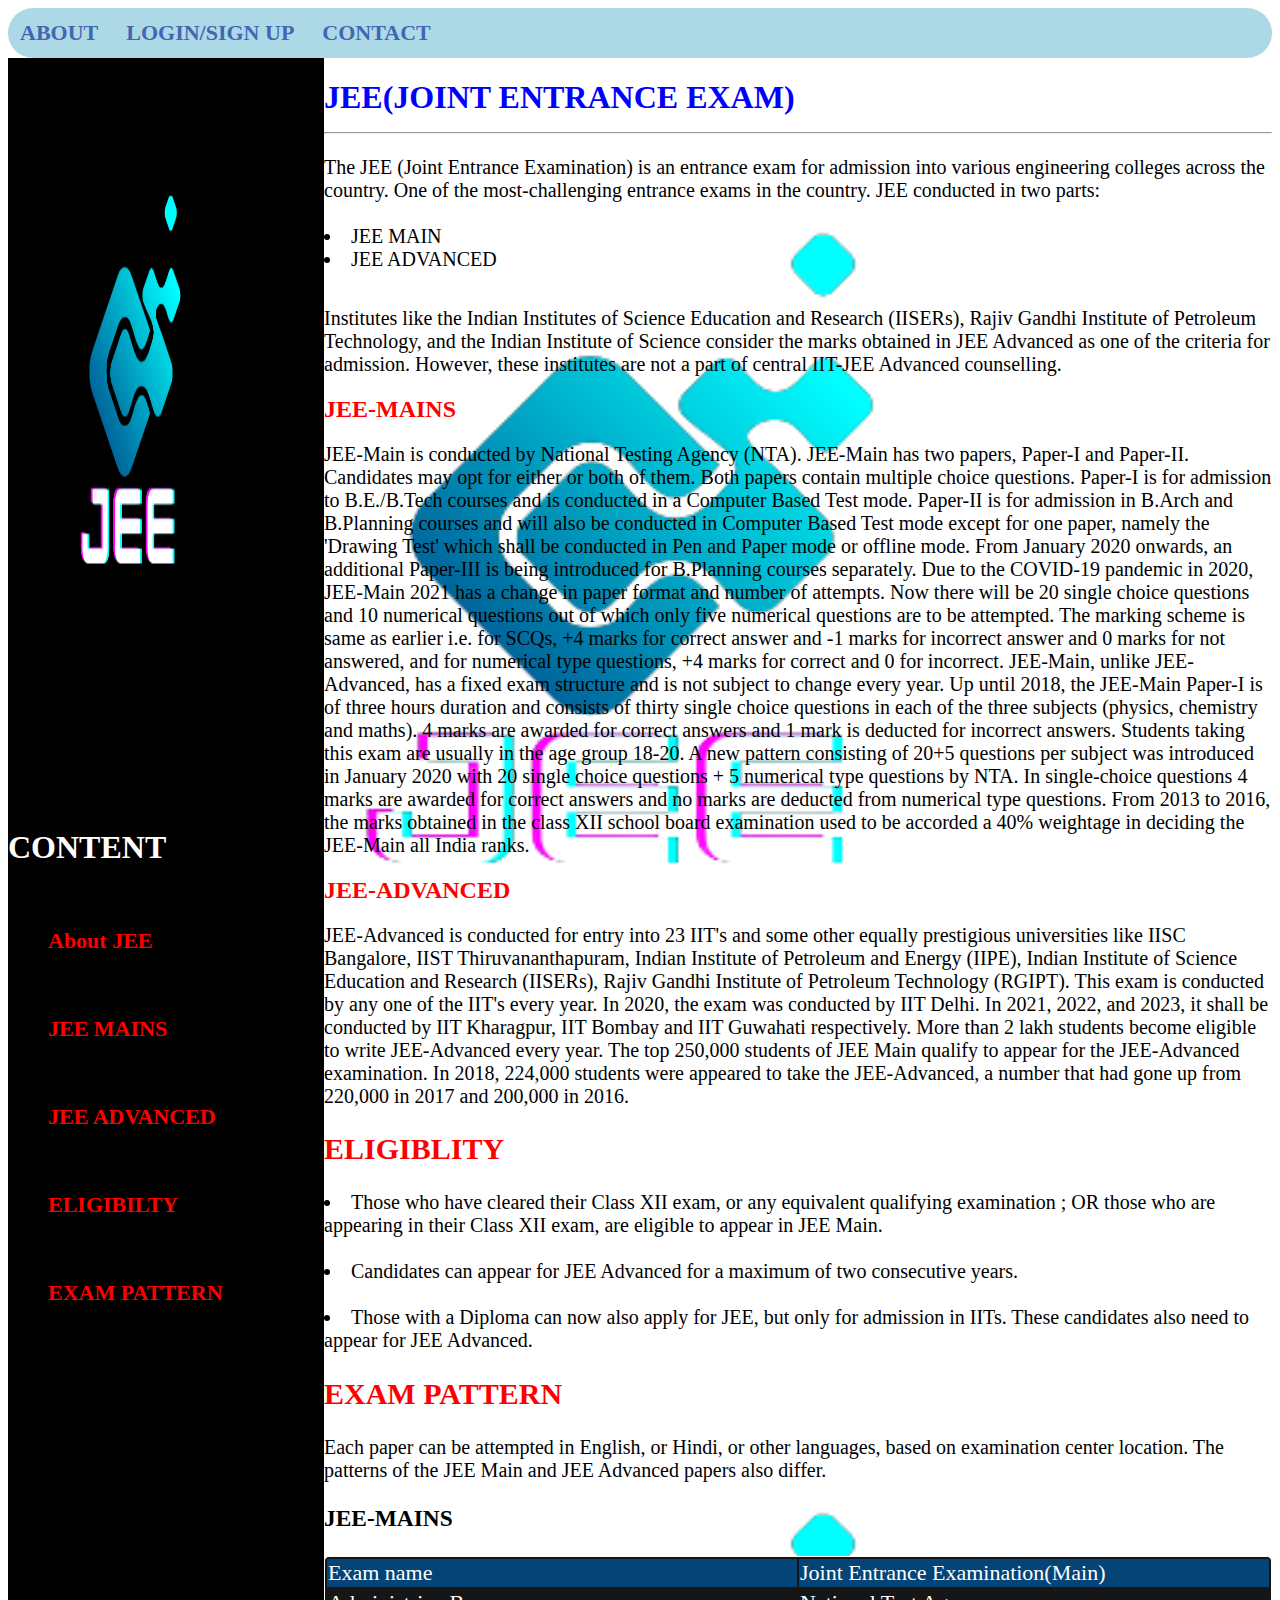
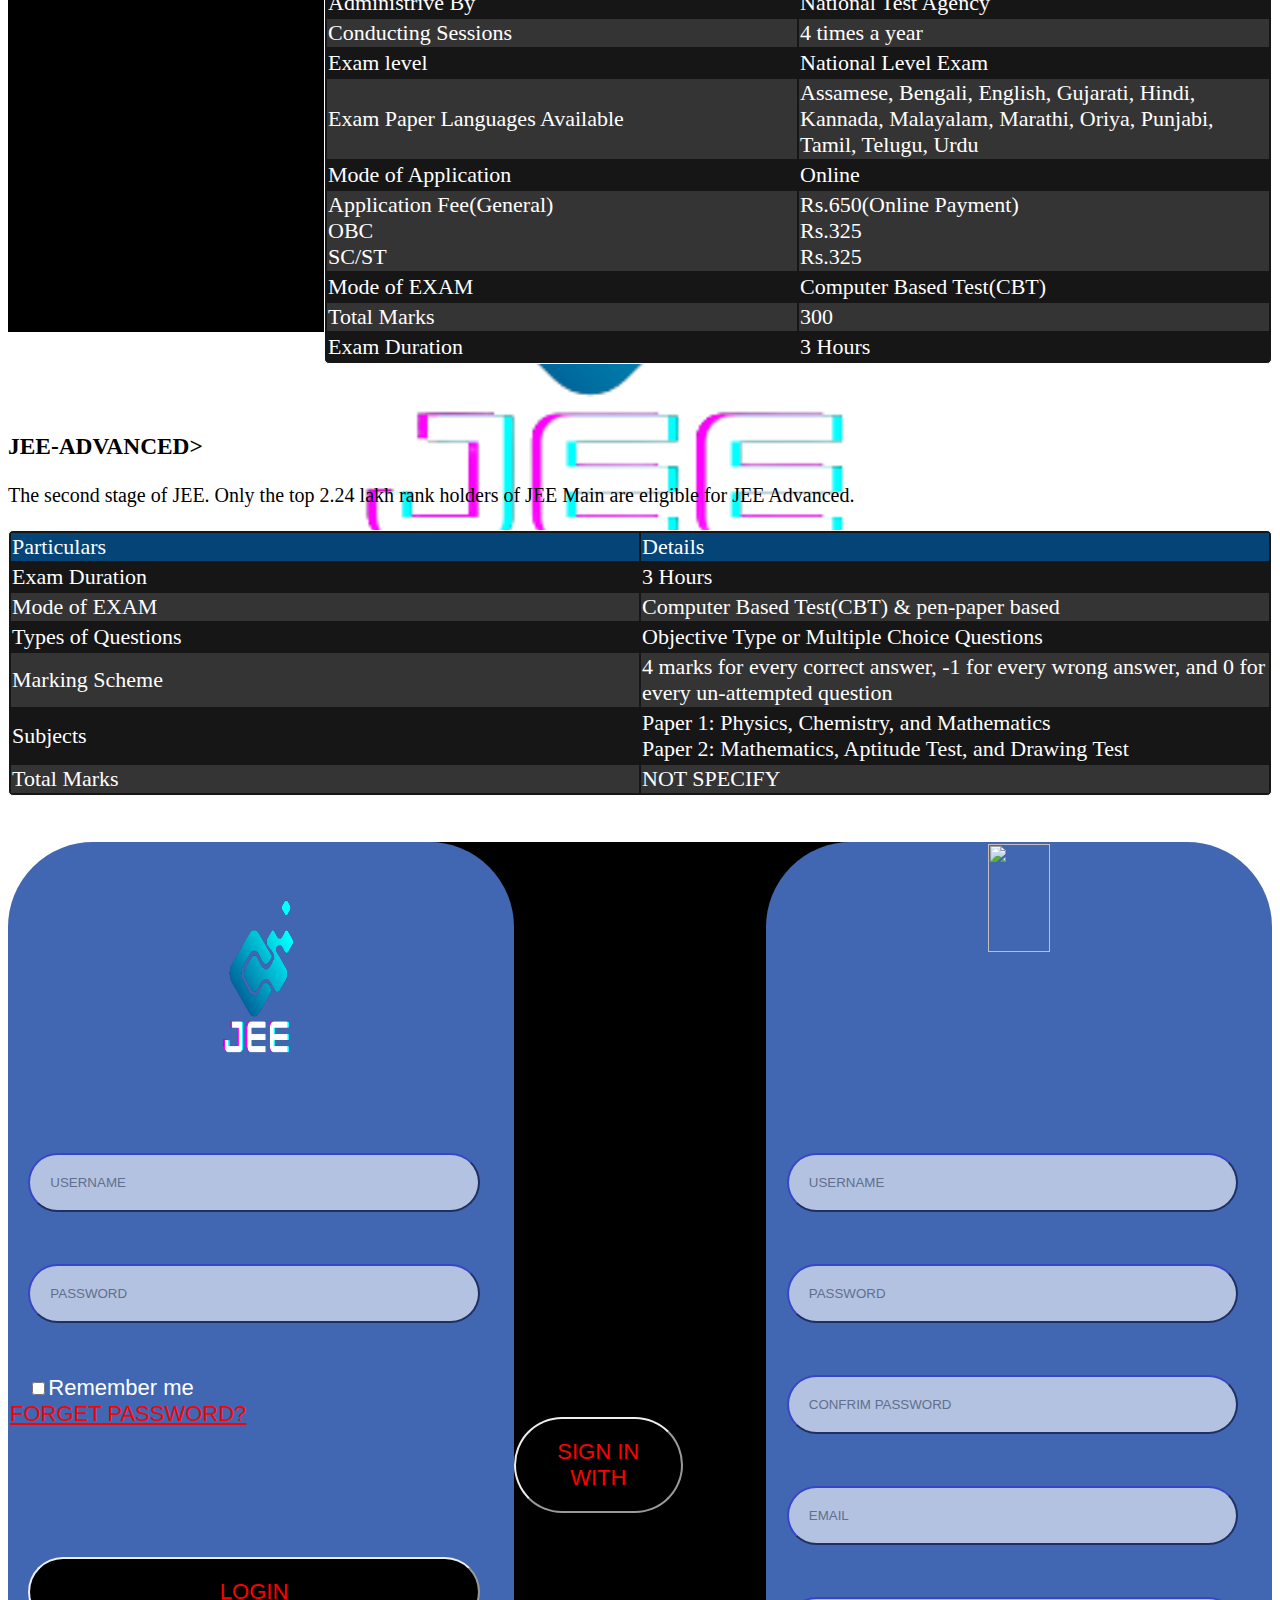
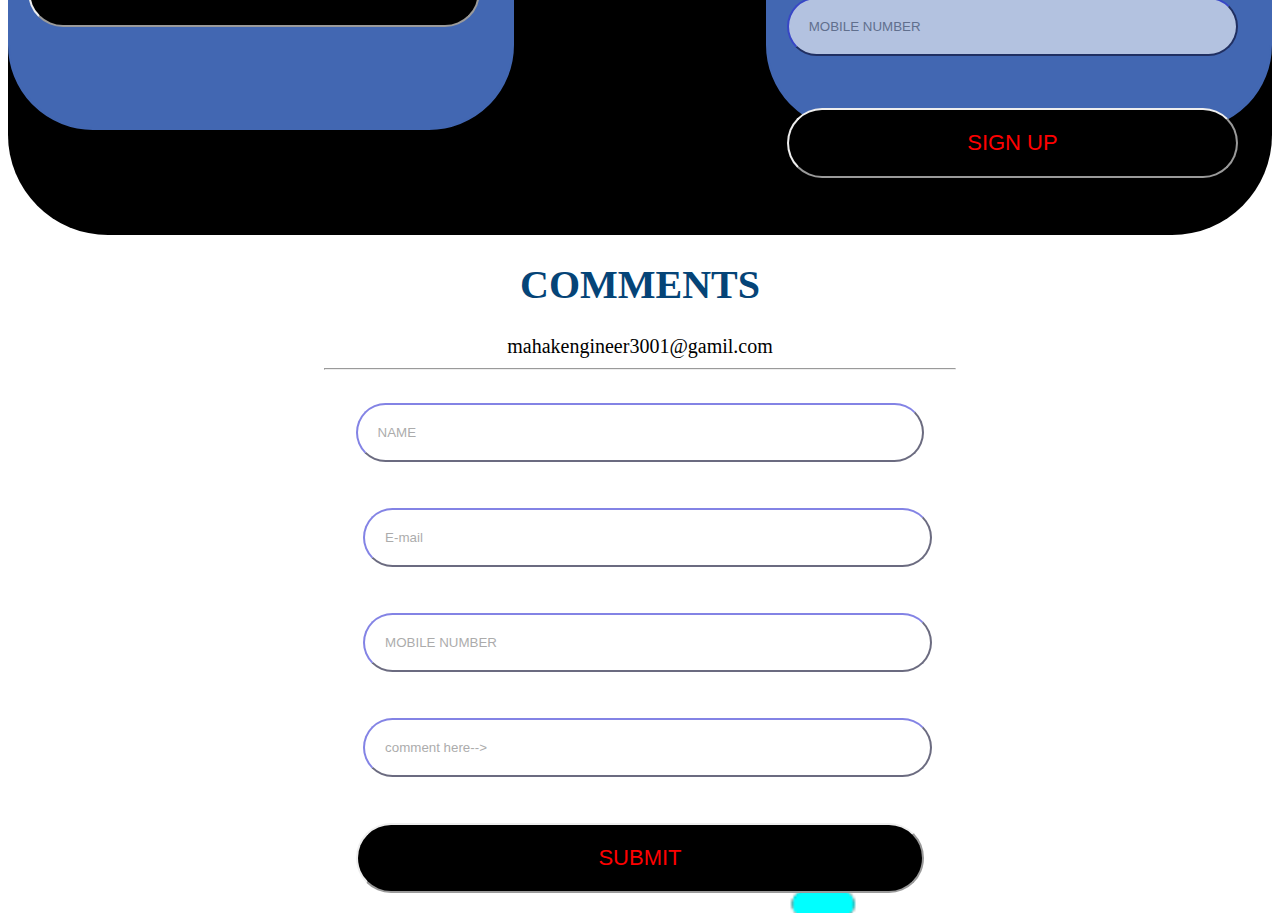
==== index.html @ d52cccf1 "Add files via upload" ====
<html>

<head>
    <title>
        Engineer.career
    </title>
    <link rel="stylesheet" href="css/loginstyle.css">
</head>

<body>
    <div class="topnav">
        <tr>
            <td>
                <a href="#"> ABOUT</a>&nbsp;&nbsp;&nbsp;&nbsp;&nbsp;&nbsp;
            </td>
            <td>
                <a href="#enter"> LOGIN/SIGN UP</a>&nbsp;&nbsp;&nbsp;&nbsp;&nbsp;&nbsp;
            </td>
            <td>
                <a href="#contact"> CONTACT </a>
            </td>
        </tr>
    </div>
    <div class="col">
        <img src="images/JEE-jpg.png" width="80%" height="40%">
        <h1>CONTENT</h1><br>
        <a href="#jee"><ul>About JEE</ul></a><br>
        <a href="#jeemain"><ul>JEE MAINS</ul></a><br>
        <a href="#jeeadv"><ul>JEE ADVANCED</ul></a><br>
        <a href="#eligible"><ul>ELIGIBILTY</ul></a><br>
        <a href="#exampattern"><ul>EXAM PATTERN</ul></a><br>
    </div>
    <div class="col3"></div>
    <h1 style="color:blue;" id="jee">
        JEE(JOINT ENTRANCE EXAM)
        <hr>
    </h1>
    <p1>
        The JEE (Joint Entrance Examination) is an entrance exam for admission into various engineering colleges across
        the country.
        One of the most-challenging entrance exams in the country.
        JEE conducted in two parts:<br><br>
        <li>
            JEE MAIN
        </li>
        <li>
            JEE ADVANCED
        </li>
    </p1><br><br>
    <p2>

        Institutes like the Indian Institutes of Science Education and Research (IISERs),
        Rajiv Gandhi Institute of Petroleum Technology, and the Indian Institute of Science consider
        the marks obtained in JEE Advanced as one of the criteria for admission. However,
        these institutes are not a part of central IIT-JEE Advanced counselling.
    </p2>
    <h2 style="color:red;" id="jeemain">
        JEE-MAINS
    </h2>
    <p2>
        JEE-Main is conducted by National Testing Agency (NTA).
        JEE-Main has two papers, Paper-I and Paper-II.
        Candidates may opt for either or both of them.
        Both papers contain multiple choice questions.
        Paper-I is for admission to B.E./B.Tech courses and is conducted in a Computer Based Test mode.
        Paper-II is for admission in B.Arch and B.Planning courses and will also be conducted in Computer Based Test
        mode
        except for one paper, namely the 'Drawing Test' which shall be conducted in Pen and Paper mode or offline mode.
        From January 2020 onwards, an additional Paper-III is being introduced for B.Planning courses separately.
        Due to the COVID-19 pandemic in 2020, JEE-Main 2021 has a change in paper format and number of attempts.
        Now there will be 20 single choice questions and 10 numerical questions out of which only five numerical
        questions are to be attempted. The marking scheme is same as earlier i.e. for SCQs, +4 marks for correct answer
        and -1 marks for incorrect answer and 0 marks for not answered, and for numerical type questions, +4 marks for
        correct and 0 for incorrect.
        JEE-Main, unlike JEE-Advanced, has a fixed exam structure and is not subject to change every year.
        Up until 2018, the JEE-Main Paper-I is of three hours duration and consists of thirty single choice questions in
        each of the three subjects
        (physics, chemistry and maths). 4 marks are awarded for correct answers and 1 mark is deducted for incorrect
        answers.
        Students taking this exam are usually in the age group 18-20.
        A new pattern consisting of 20+5 questions per subject was introduced in January 2020 with 20 single choice
        questions + 5 numerical type questions by NTA.
        In single-choice questions 4 marks are awarded for correct answers and no marks are deducted from numerical type
        questions.
        From 2013 to 2016, the marks obtained in the class XII school board examination used to be accorded a 40%
        weightage in deciding the JEE-Main all India ranks.
    </p2>
    <h2 style="color:red;" id="jeeadv">
        JEE-ADVANCED
    </h2>
    <p2>
        JEE-Advanced is conducted for entry into 23 IIT's and some other equally prestigious
        universities like IISC Bangalore, IIST Thiruvananthapuram, Indian Institute of Petroleum and
        Energy (IIPE), Indian Institute of Science Education and Research (IISERs), Rajiv Gandhi
        Institute of Petroleum Technology (RGIPT). This exam is conducted by any one of the IIT's every
        year. In 2020, the exam was conducted by IIT Delhi. In 2021, 2022, and 2023, it shall be conducted
        by IIT Kharagpur, IIT Bombay and IIT Guwahati respectively. More than 2 lakh students become eligible
        to write JEE-Advanced every year. The top 250,000 students of JEE Main qualify to appear for the
        JEE-Advanced examination. In 2018, 224,000 students were appeared to take the JEE-Advanced,
        a number that had gone up from 220,000 in 2017 and 200,000 in 2016.
        <h2 style="color:red;" id="eligible">
            ELIGIBLITY
        </h2>
        <p1>
            <li>
                Those who have cleared their Class XII exam,
                or any equivalent qualifying examination ; OR those who are appearing in their Class XII exam,
                are eligible to appear in JEE Main.
            </li><br>
            <li>
                Candidates can appear for JEE Advanced for a maximum of two consecutive years.
            </li><br>
            <li>
                Those with a Diploma can now also apply for JEE, but only for admission in IITs.
                These candidates also need to appear for JEE Advanced.
            </li>
        </p1>
        <h2 style="color:red;" id="exampattern">
            EXAM PATTERN
        </h2>
        <p1>
            Each paper can be attempted in English, or Hindi, or other languages, based on examination center location.
            The patterns of the JEE Main and JEE Advanced papers also differ.
        </p1>
        <h3>JEE-MAINS

        </h3>
        <table>
            <tbody>
                <tr>
                    <td style="background-color: #054477;">
                        Exam name
                    </td>
                    <td style="background-color: #054477;">
                        Joint Entrance Examination(Main)
                    </td>
                </tr>
                <tr>
                    <td>
                        Administrive By
                    </td>
                    <td>
                        National Test Agency
                    </td>
                </tr>
                <tr>
                    <td>
                        Conducting Sessions
                    </td>
                    <td>
                        4 times a year
                    </td>
                </tr>
                <tr>
                    <td>
                        Exam level
                    </td>
                    <td>
                        National Level Exam
                    </td>
                </tr>
                <tr>
                    <td>
                        Exam Paper Languages Available
                    </td>
                    <td>
                        Assamese, Bengali, English, Gujarati, Hindi, Kannada, Malayalam, Marathi, Oriya, Punjabi, Tamil,
                        Telugu, Urdu
                    </td>
                </tr>
                <tr>
                    <td>
                        Mode of Application
                    </td>
                    <td>
                        Online
                    </td>
                </tr>
                <tr>
                    <td>

                        Application Fee(General)<br>OBC<br>SC/ST
                    </td>
                    <td>
                        Rs.650(Online Payment)<br>Rs.325<br>Rs.325
                    </td>
                </tr>
                <tr>
                    <td>
                        Mode of EXAM
                    </td>
                    <td>
                        Computer Based Test(CBT)
                    </td>
                </tr>
                <tr>
                    <td>
                        Total Marks
                    </td>
                    <td>
                        300
                    </td>
                </tr>
                <tr>
                    <td>
                        Exam Duration
                    </td>
                    <td>
                        3 Hours
                    </td>
                </tr>
            </tbody>
        </table><br><br>
        <h3>JEE-ADVANCED></h3>
        The second stage of JEE. Only the top 2.24 lakh rank holders of JEE Main are eligible for JEE Advanced.

        <br><br>
        <table>
            <tbody>
                <tr>
                    <td style="background-color: #054477;">
                        Particulars
                    </td>
                    <td style="background-color: #054477;">
                        Details
                    </td>
                </tr>
                <tr>
                    <td>
                        Exam Duration
                    </td>
                    <td>
                        3 Hours
                    </td>
                </tr>
                <tr>
                    <td>
                        Mode of EXAM
                    </td>
                    <td>
                        Computer Based Test(CBT) & pen-paper based
                    </td>
                </tr>
                <tr>
                    <td>
                        Types of Questions
                    </td>
                    <td>
                        Objective Type or Multiple Choice Questions
                    </td>
                </tr>
                <tr>
                    <td>
                        Marking Scheme
                    </td>
                    <td>
                        4 marks for every correct answer, -1 for every wrong answer, and 0 for every un-attempted
                        question


                    </td>
                </tr>
                <tr>
                    <td>
                        Subjects
                    </td>
                    <td>
                        Paper 1: Physics, Chemistry, and Mathematics<br>
                        Paper 2: Mathematics, Aptitude Test, and Drawing Test
                    </td>
                </tr>
                <tr>
                    <td>
                        Total Marks
                    </td>
                    <td>
                        NOT SPECIFY
                    </td>
                </tr>

            </tbody>

        </table>
        </div><br><br> <div class="box">
            <div class="col1">
                <div class="container" id="enter">
                    <form action="www.google.com" name="login">
                        <center><img src="images/JEE-jpg.png" width="35%" height="35%"></center>
                        &nbsp;&nbsp;

                        <input type="text" placeholder="USERNAME" name="username" required()><br><br><br>
                        &nbsp;&nbsp;

                        <input type="password" placeholder="PASSWORD" name="password"><br><br><br>
                        <td> &nbsp;&nbsp;
                            <input type="checkbox" required>Remember me &nbsp;&nbsp;&nbsp;&nbsp;&nbsp;&nbsp;
                            &nbsp;&nbsp; &nbsp;&nbsp; &nbsp;&nbsp;
                            &nbsp;&nbsp; &nbsp;&nbsp; &nbsp;&nbsp; &nbsp;&nbsp;
                            &nbsp;&nbsp; &nbsp;&nbsp; &nbsp;&nbsp; &nbsp;&nbsp;
                            <a href="#">
                                FORGET PASSWORD?
                            </a><br><br>
                        </td><br><br><br><br>
                        &nbsp;&nbsp;
                        <button>
                            <center> LOGIN </center>
                        </button>
                    </form>
                </div>
            </div>
            <div class="col2">
                <div class="container" id="enter">
                    <form action="#" name="signup">
                        <center><img src="../mywebsite/images/JEE-jpg.png" width="35%" height="35%"></center>
                        &nbsp;&nbsp;

                        <input type="text" placeholder="USERNAME" required><br><br><br>
                        &nbsp;&nbsp;

                        <input type="password" placeholder="PASSWORD" required><br><br><br>
                        <td> &nbsp;&nbsp;
                            <input type="password" placeholder="CONFRIM PASSWORD" required><br><br><br>
                        </td>
                        &nbsp;&nbsp; <input type="text" placeholder="EMAIL" required><br><br><br>
                        &nbsp;&nbsp; <input type="text" placeholder="MOBILE NUMBER" required><br><br><br>
                        &nbsp;&nbsp; 
                        <button>
                            <center> 
                                SIGN UP 
                            </center>
                        </button>
                    </form>
                </div>
            </div>
        <br><br><br><br><br><br>
        <br><br><br><br><br><br>
        <br><br><br><br><br><br>
        <br><br><br><br><br><br>
        &nbsp;&nbsp;&nbsp;&nbsp;&nbsp;&nbsp;&nbsp;&nbsp;&nbsp;&nbsp;&nbsp;&nbsp;&nbsp;&nbsp;&nbsp;&nbsp;&nbsp;&nbsp;&nbsp;&nbsp;
        <div class="dropdown">
            <button class="dropbtn">SIGN IN WITH</button>
            <div class="dropdown-content">
                <center>
                    <a href="#">
                        <img src="images/facebook.jpg" width="20%" height="20%">
                    </a>
                    <a href="#">
                        <img src="images/google.jpg" width="20%" height="20%">
                    </a>
                </center>
            </div>
        </div>
        <br><br><br><br>
        <br><br><br><br>
        <br><br><br><br>
        <br><br><br>
       </div>
          <center>
             <div class="contain" id="contact">
               <form action="mahak191713@gamil.com">
                <h1 style="color:#054477;">COMMENTS</h1>
                <p1>mahakengineer3001@gamil.com</p1>
                <hr><br>
                <input type="text" placeholder="NAME" required><br><br><br>
                &nbsp;&nbsp;

                <input type="text" placeholder="E-mail" required><br><br><br>
                <td> &nbsp;&nbsp;
                    <input type="text" placeholder="MOBILE NUMBER" required><br><br><br>
                </td>
                &nbsp;&nbsp;
                <input type="text" placeholder="comment here-->" required>
                <br><br><br>
                <button  type="submit">
                <center> SUBMIT </center></button>
               </form>  
            </div>
        </center>
</body>

</html>
---- css/loginstyle.css ----
body {
  background-image: url('../images/JEE-jpg.png');
  background-size: 100%;
  color: black;
}

p1,
p2 {

  font-size: 20px;
}

.topnav {
  background-color:lightblue;
  padding: 12px;
  margin: 0px;
  border-radius: 60px;
  display: fixed;
}

.topnav a {
  color: #4267B2;
  text-decoration: none;
  font-size: 22px;
  font-family: Times New Roman;
  font-weight: bolder;
}

.topnav a:hover {
  color: blue;
}

.container {
  background-color: #4267B2;
  height: 100%;
  border: 2px;
  border-style: solid;
  border-color: #4267B2;
  border-radius: 85px;
  color: white;
  font-size: 22px;
  font-family: Arial;
}

.col {
  background-color: black;
  
  color:white;
  float: left;
  width: 25%;
  height: 212%;
 
}
.col a{
  text-decoration: none;
  font-size: 22px;
  font-family: Times New Roman;
  font-weight: bolder;
}

.col3 {
  float: right;
  width: 70%;
}

.col1 {
  float: left;
  width: 40%;

}

.col2 {
  float: right;
  width: 40%;
}

input[type="text"],
input[type="password"] {
  width: 90%;
  padding: 20px;
  border: 2px;
  border-style: outset;
  border-color: rgb(30, 30, 128);
  border-radius: 100px;
  color: black;
  opacity: 0.6;
}

button {
  width: 90%;
  padding: 20px;
  border: 2px;
  border-style: outset;
  background-color: rgb(0, 0, 0);
  border-radius: 300px;
  color: red;
  font-size: 22px;
  font-family: Arial;
  cursor: pointer;
}

a {
  color: red;
}

.dropbtn {
  background-color: transparent;
}

.dropdown {
  position: relative;
  display: inline-block;
}

.dropdown-content {
  padding: 12px 16px;
  display: none;
  position: absolute;
  background-color: transparent;


}

.dropdown-content a {

  padding: 12px 16px;

  display: ruby;
}

.dropdown-content a:hover {
  background-color: darkgray;
}

.dropdown:hover .dropdown-content {
  display: block;
}

.dropdown:hover .dropbtn {
  background-color: lightblue;
}

table {
  border: 1px solid white;
  border-radius: 5px;
  color: white;
  font-size: 22px;
  background-color: rgb(23, 22, 22);
}

td {

  width: 40%;

}

tr:nth-child(odd) {
  background-color: rgba(211, 211, 211, 0.161);
}
.box{
  background-color: black;
  border-radius: 100px;
 
}
.contain{
  background-color: white;
  width: 50%;
   border-radius: 100px;
}
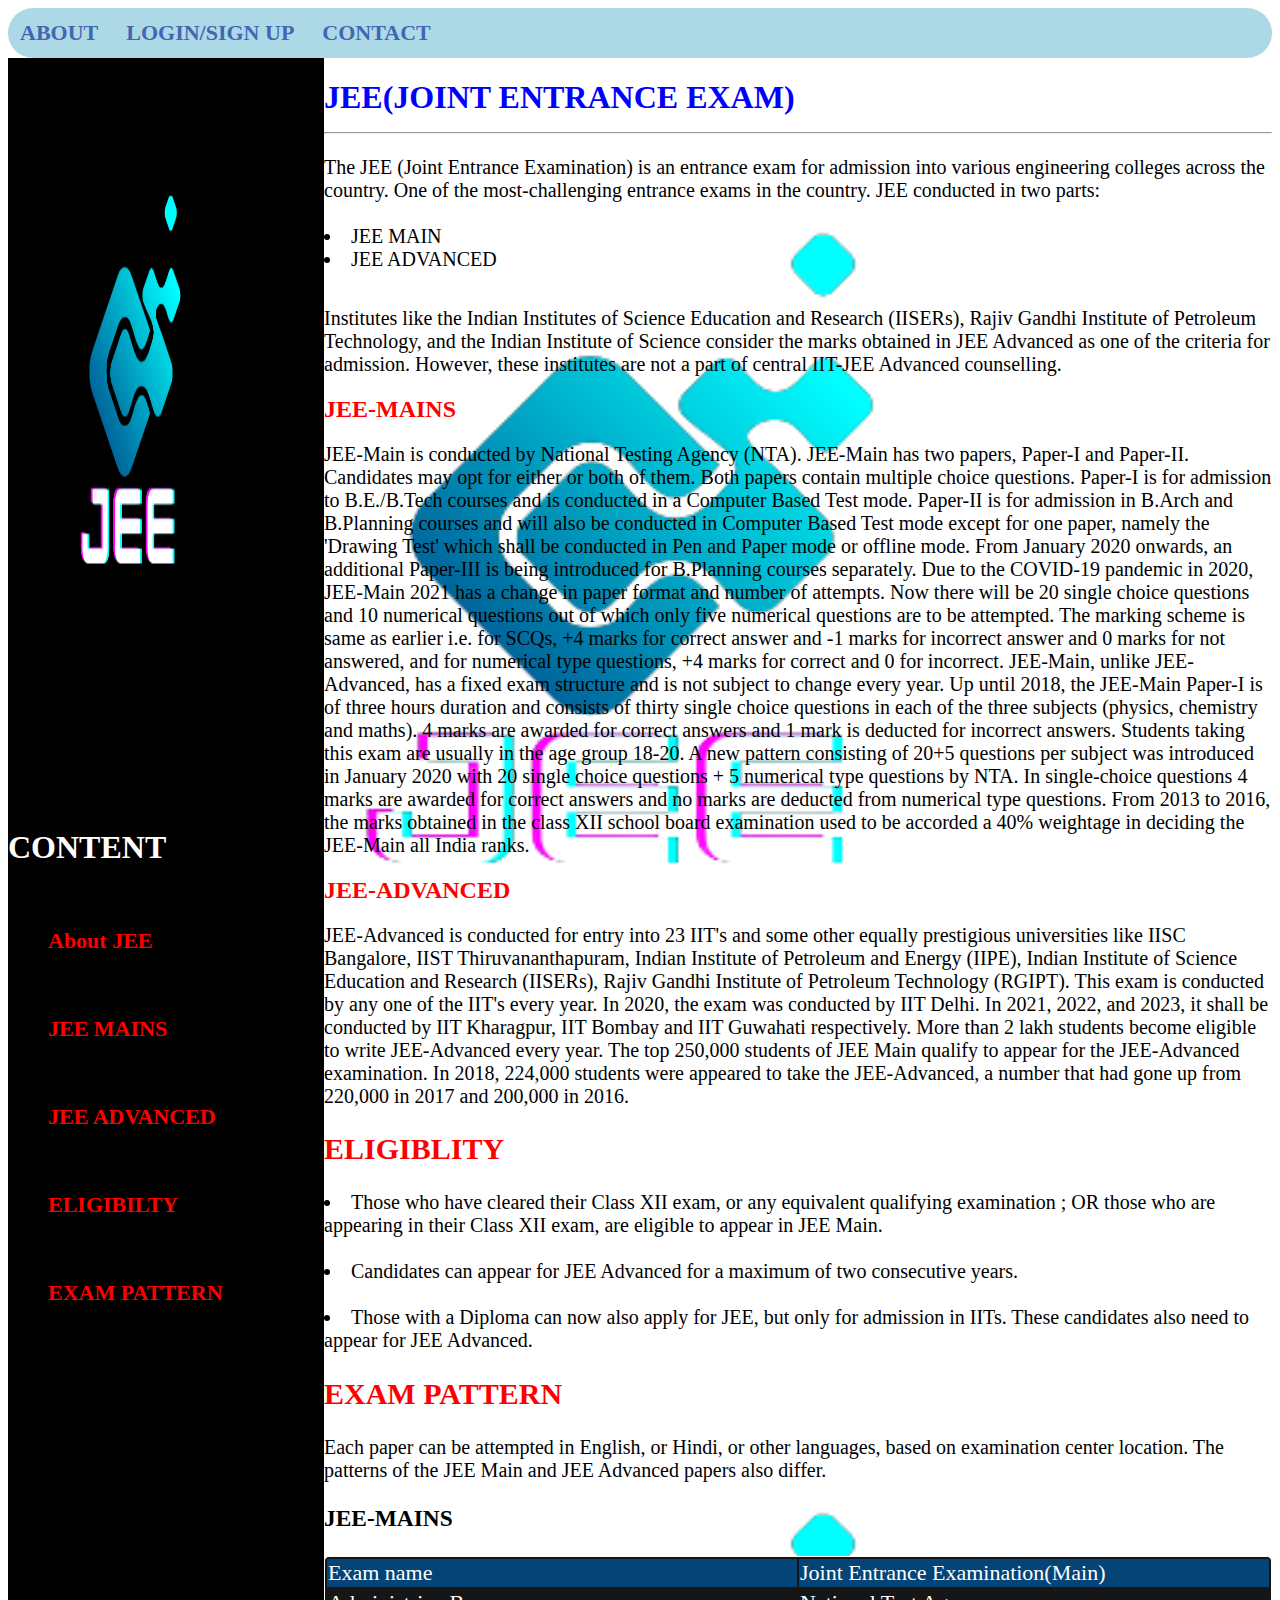
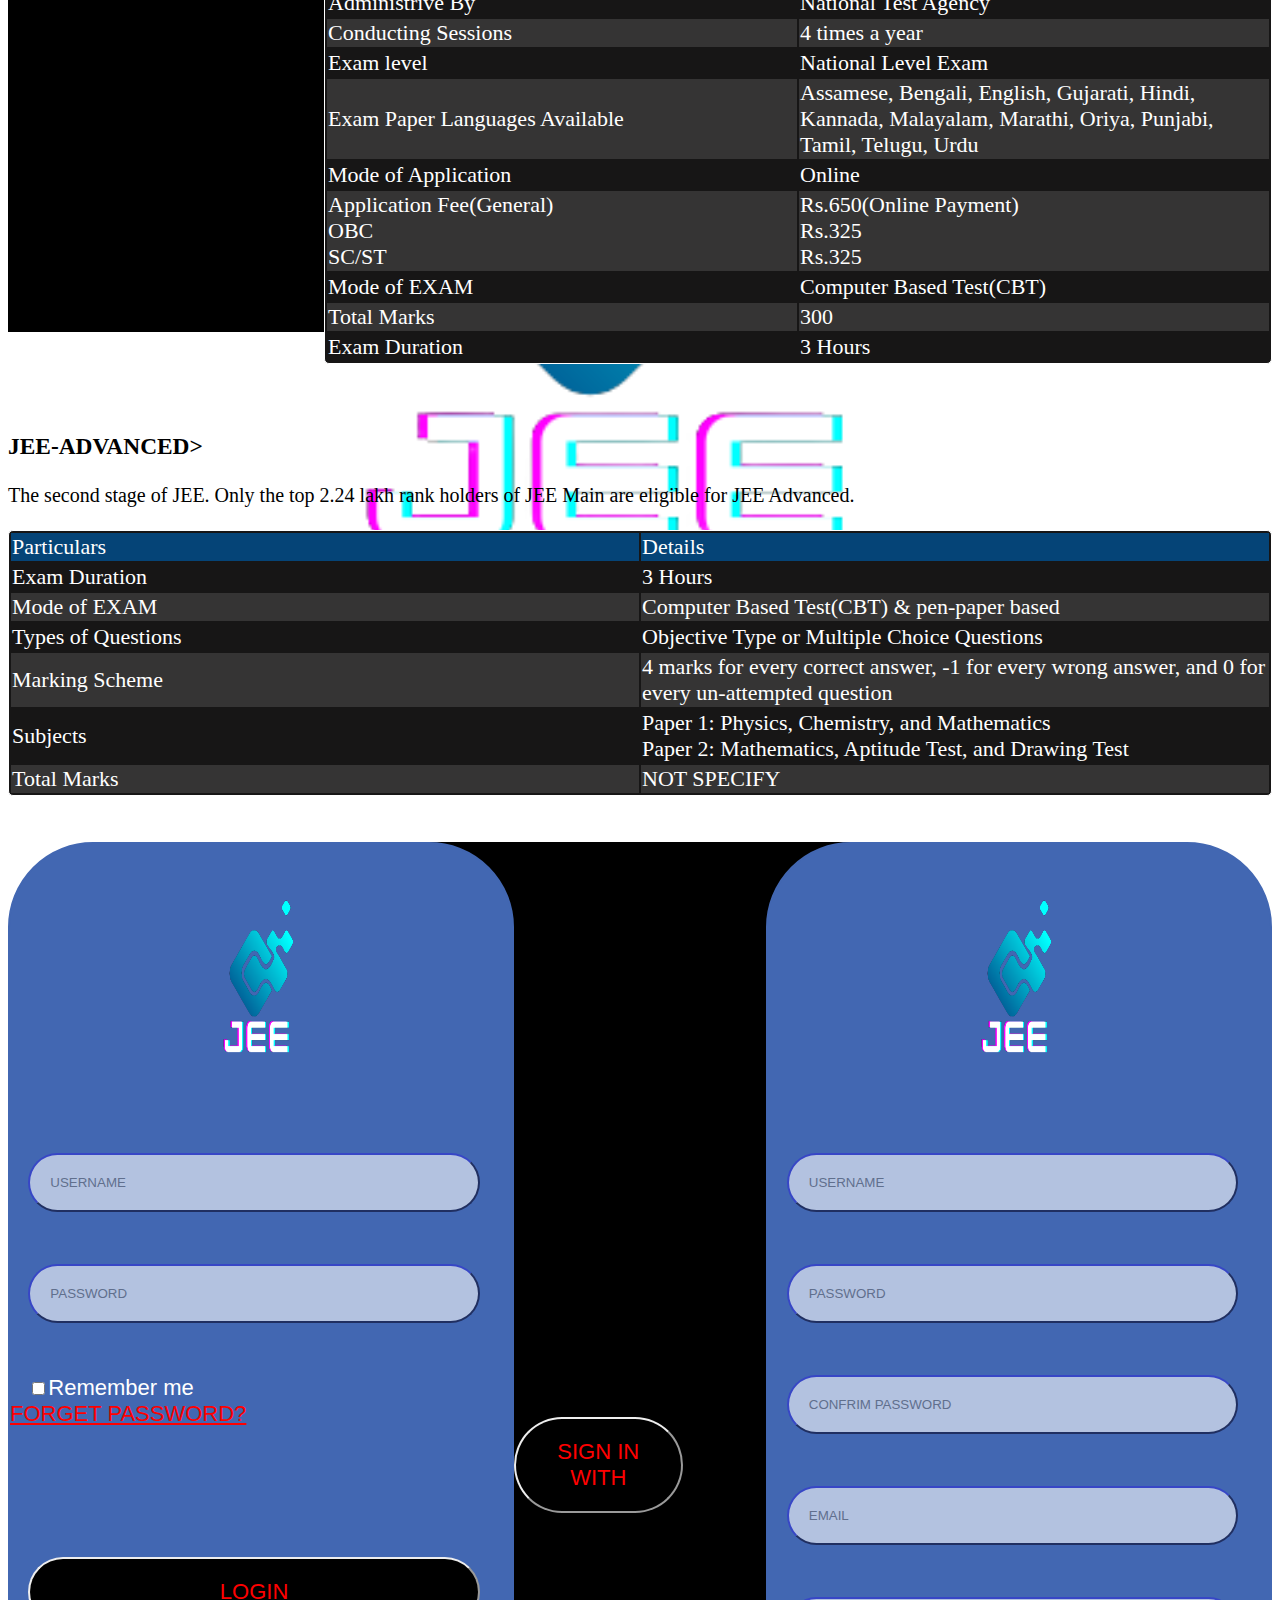
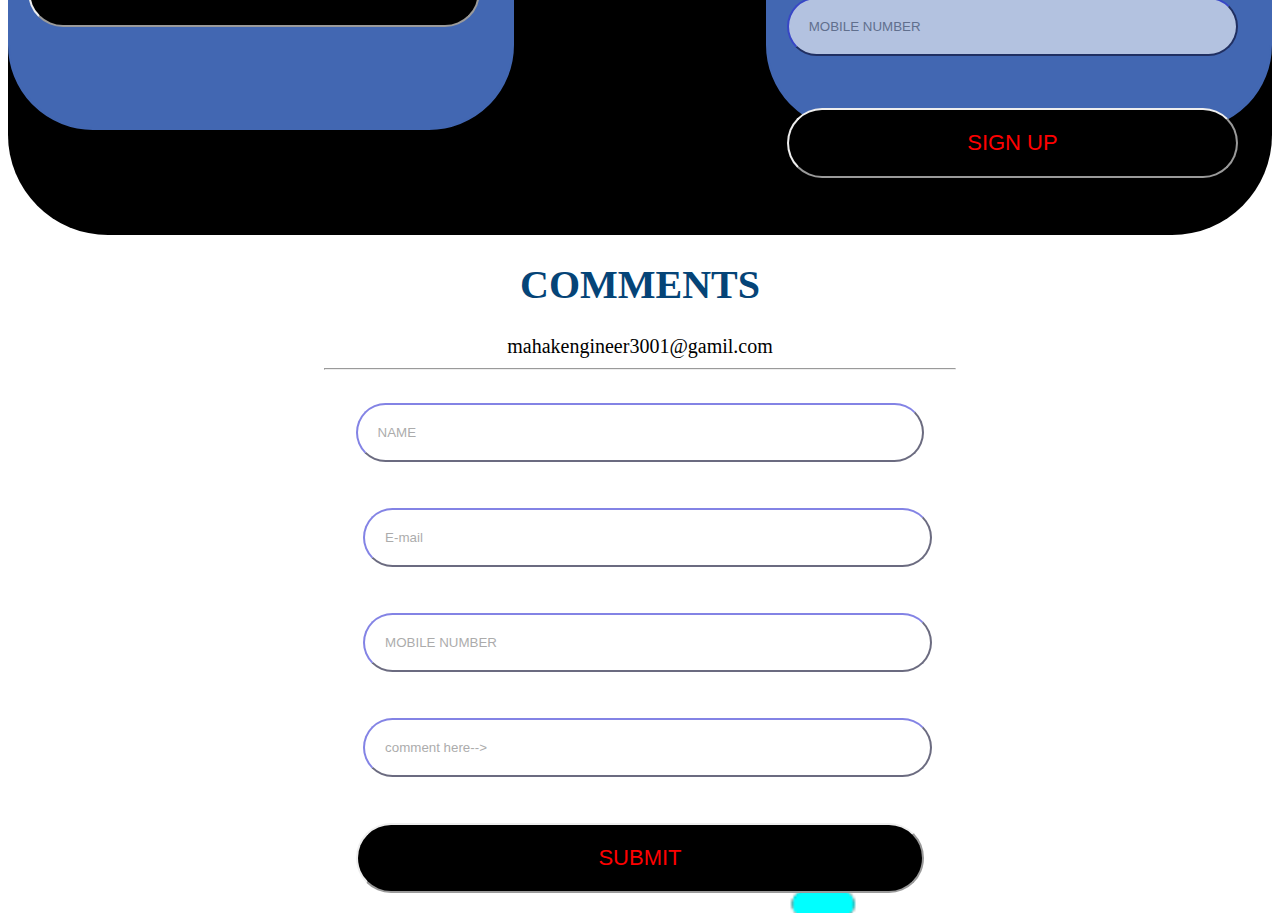
==== commit 1ec463e3: "Update index.html" ====
--- a/index.html
+++ b/index.html
@@ -311,7 +311,7 @@
             <div class="col2">
                 <div class="container" id="enter">
                     <form action="#" name="signup">
-                        <center><img src="../mywebsite/images/JEE-jpg.png" width="35%" height="35%"></center>
+                        <center><img src="images/JEE-jpg.png" width="35%" height="35%"></center>
                         &nbsp;&nbsp;
 
                         <input type="text" placeholder="USERNAME" required><br><br><br>
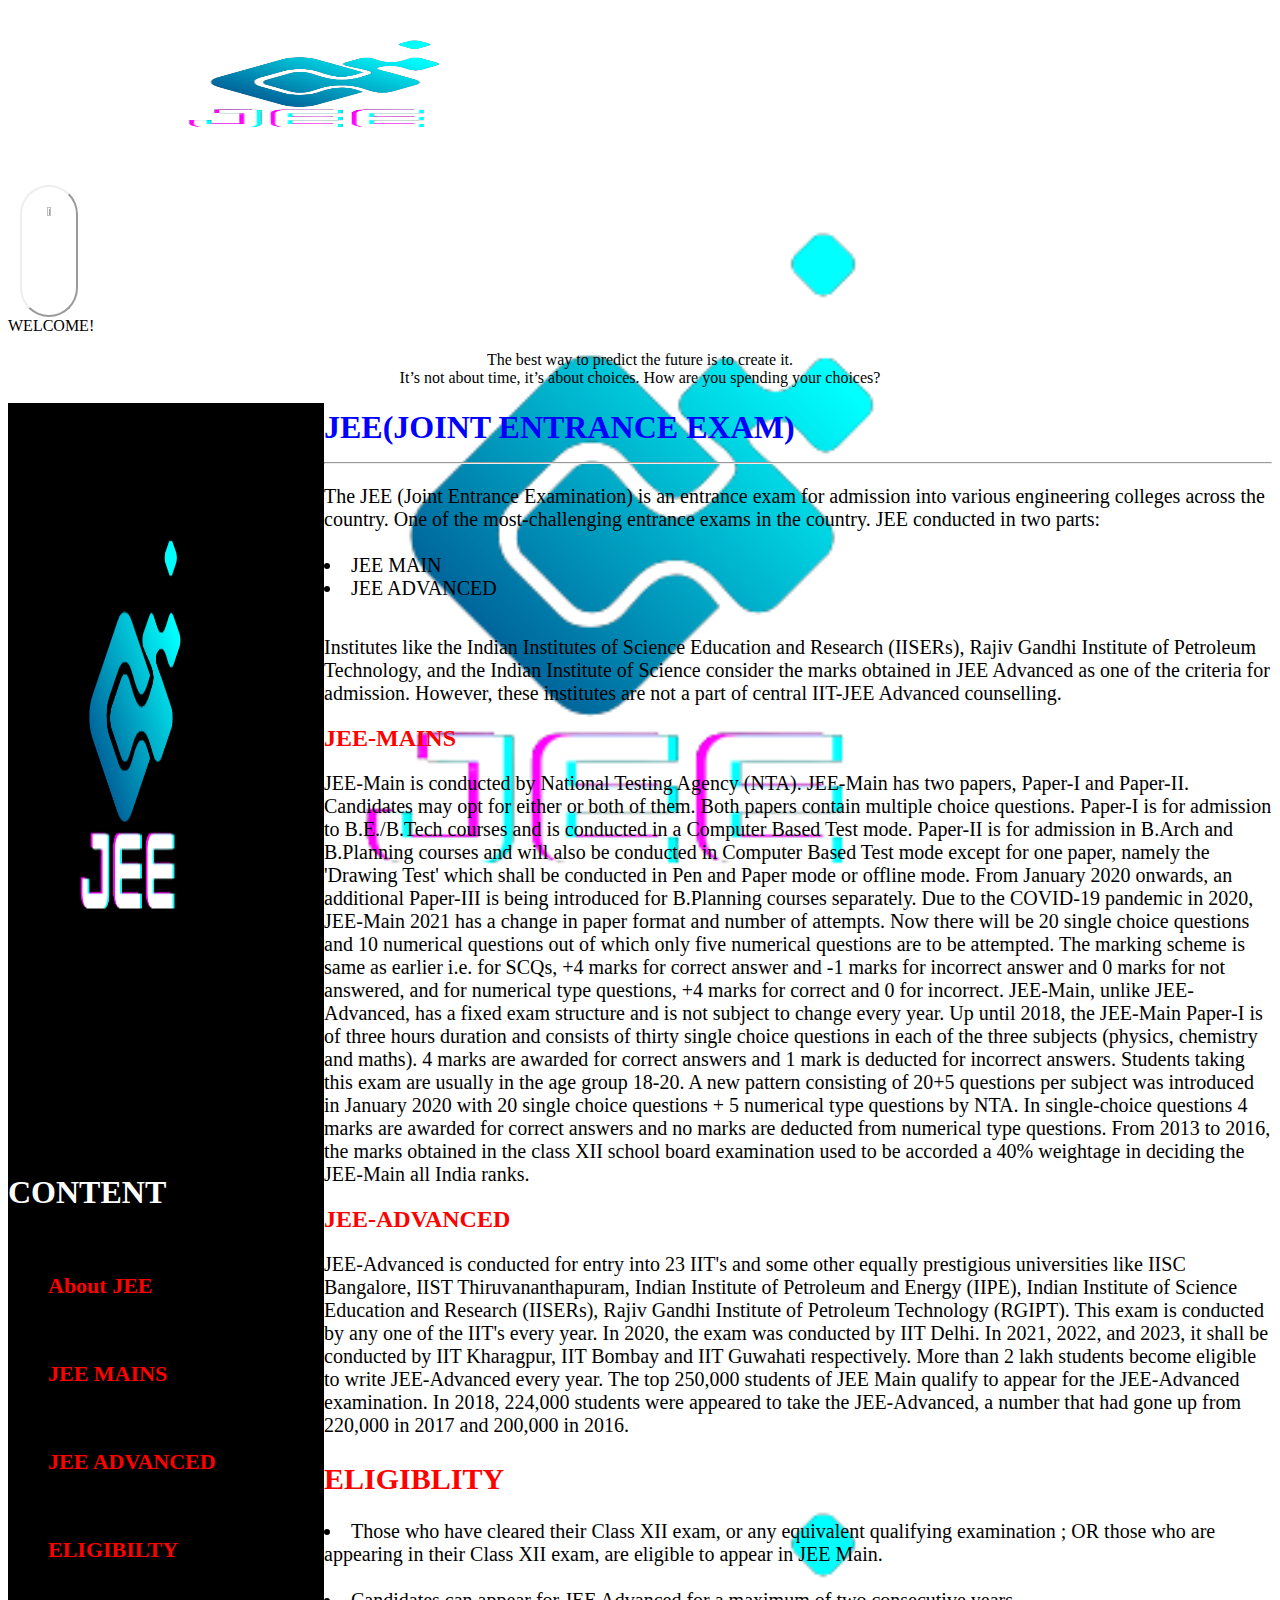
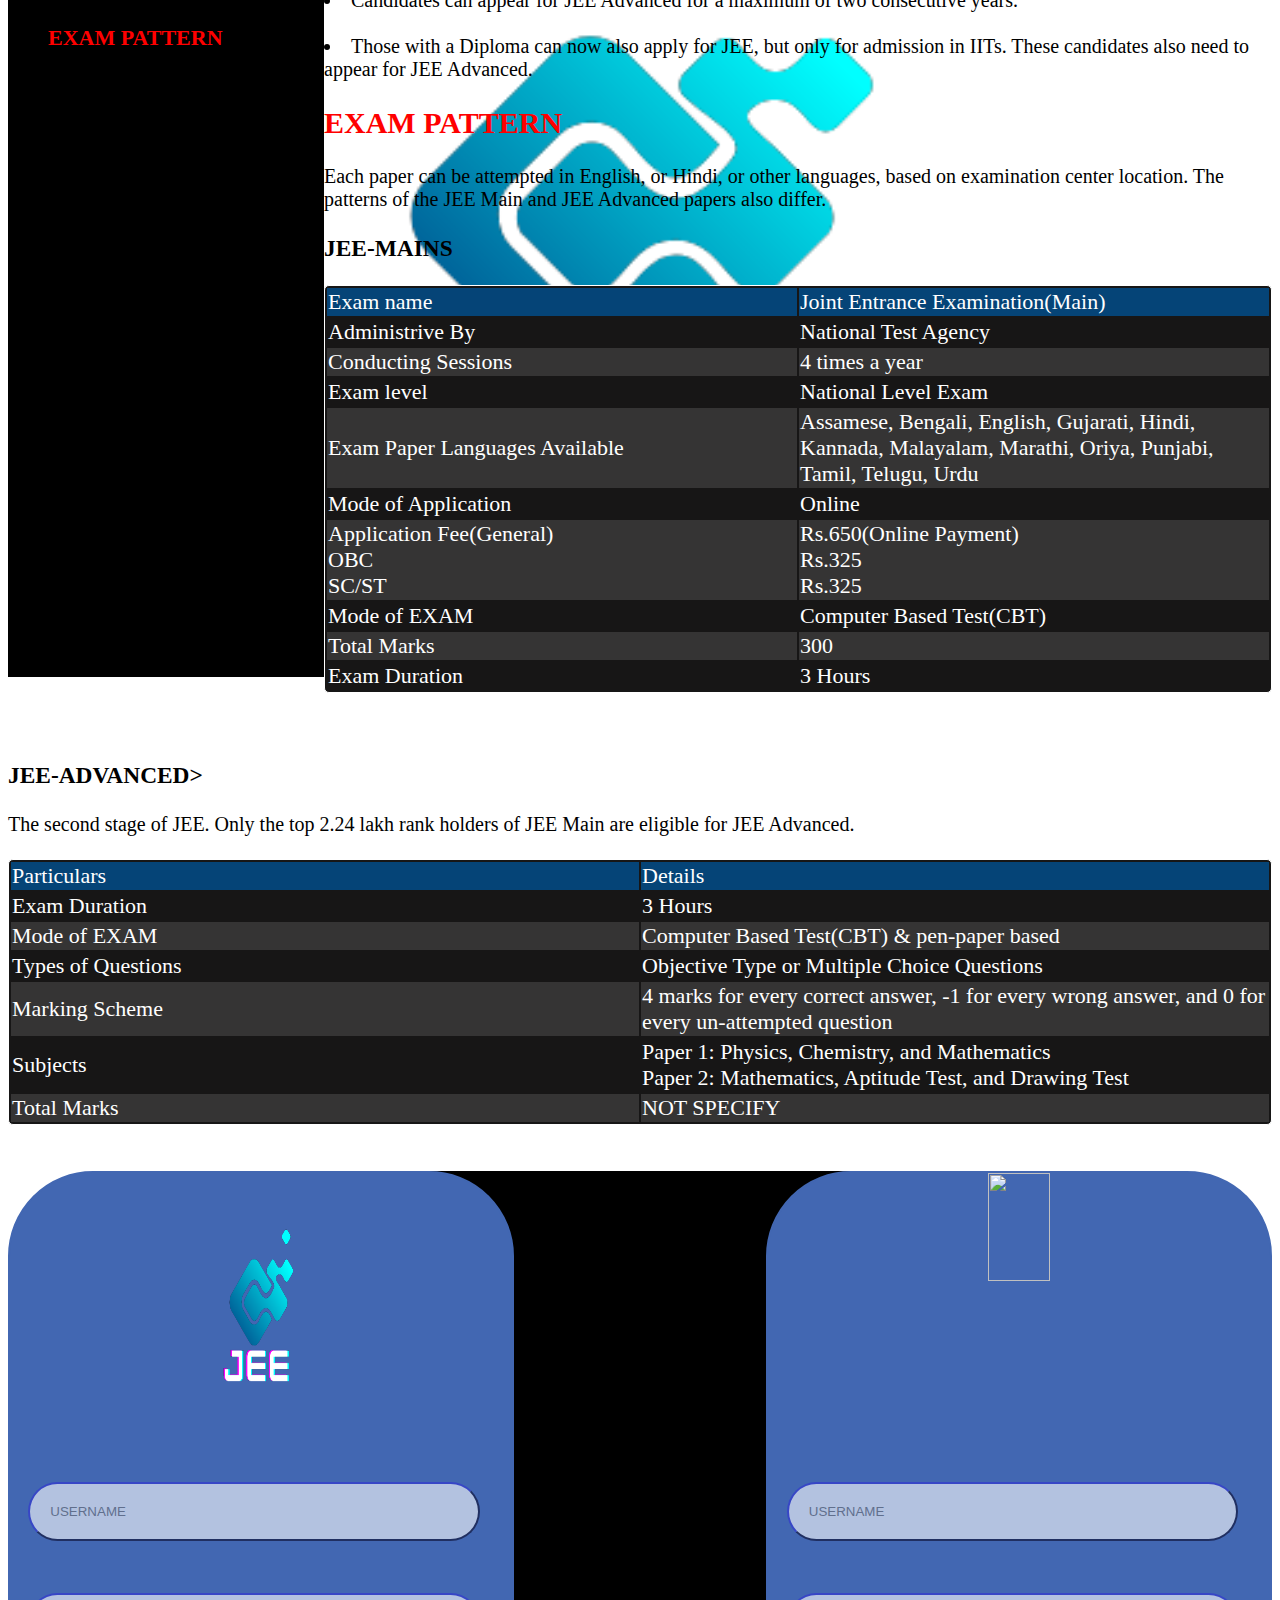
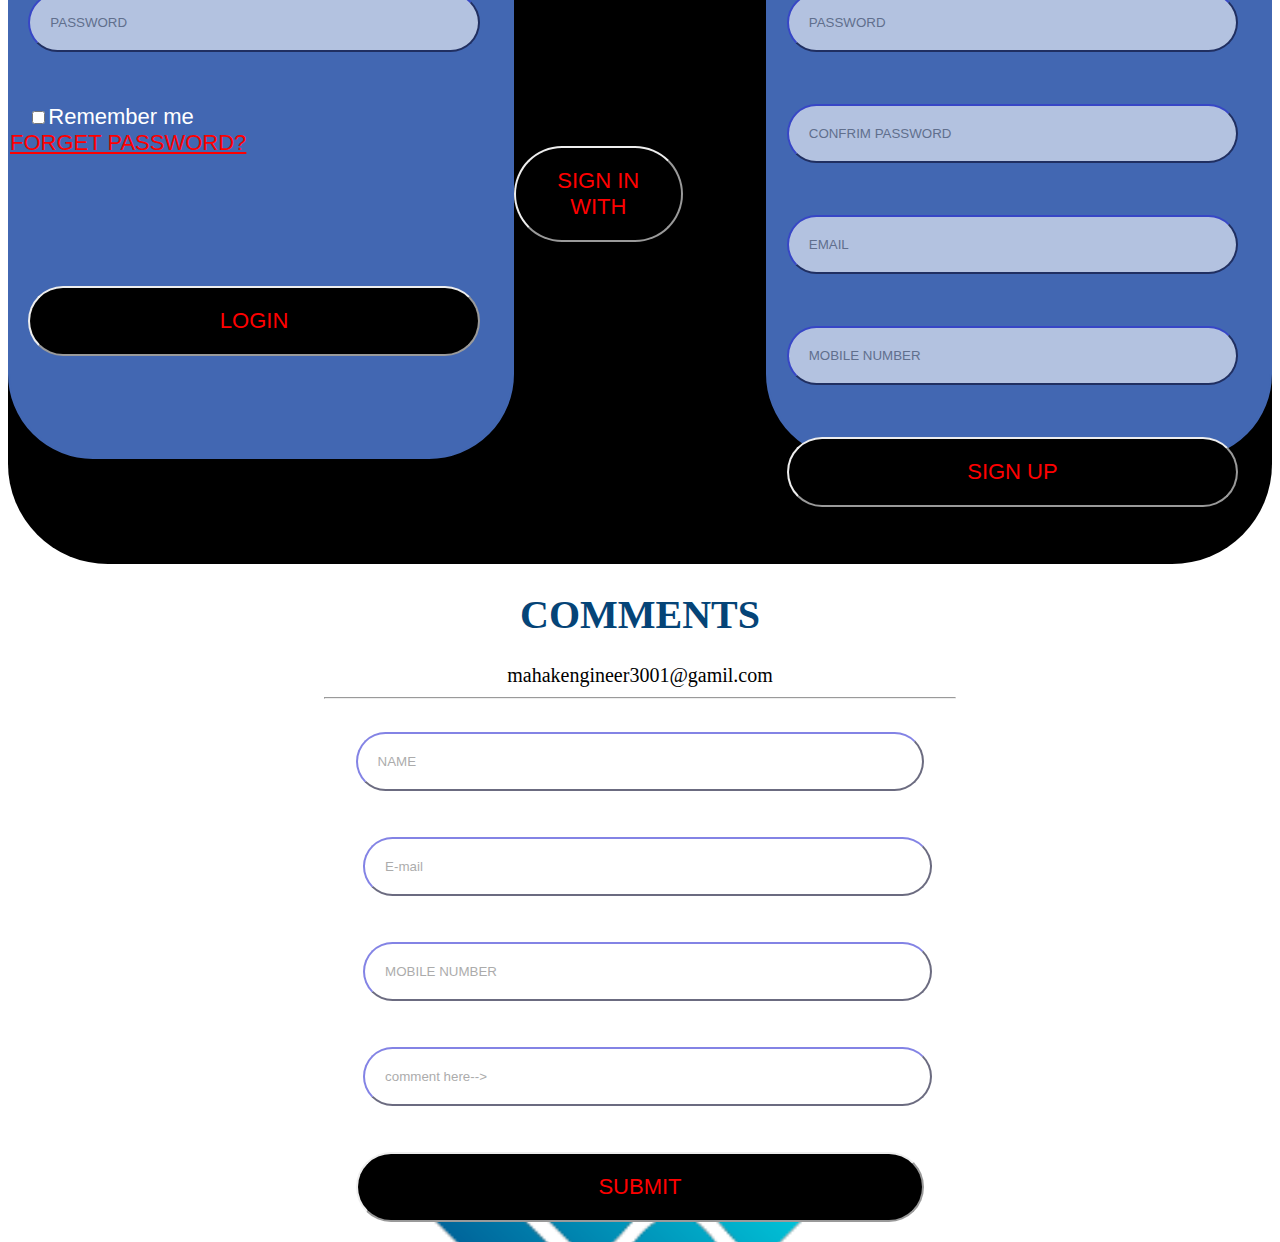
==== commit e63a2dbd: "Update index.html" ====
--- a/index.html
+++ b/index.html
@@ -8,19 +8,29 @@
 </head>
 
 <body>
-    <div class="topnav">
-        <tr>
-            <td>
-                <a href="#"> ABOUT</a>&nbsp;&nbsp;&nbsp;&nbsp;&nbsp;&nbsp;
-            </td>
-            <td>
-                <a href="#enter"> LOGIN/SIGN UP</a>&nbsp;&nbsp;&nbsp;&nbsp;&nbsp;&nbsp;
-            </td>
-            <td>
-                <a href="#contact"> CONTACT </a>
-            </td>
-        </tr>
-    </div>
+    <header>
+        <div class="img">
+        <img src="images/JEE-jpg.png" width="50%" height="20%"></div>
+        &nbsp;&nbsp;
+        <div class="dropdown">
+            <button class="dropbtn"><img src="images/menu.jpg" width="30%" height="10%">
+            <div class="dropdown-content">
+                <center>
+                    <a href="#enter"> LOGIN/SIGN UP</a><br><br><br>
+                    <a href="#contact"> CONTACT </a>
+                </center>
+            </div></button>
+        </div>
+         <div class="top">
+            WELCOME!
+        </div>
+   
+        <div class="slide-left">
+        <center><p>The best way to predict the future is to create it.<br>
+            It’s not about time, it’s about choices. How are you spending your choices?</p>
+        </center>
+      </div>
+    </header>
     <div class="col">
         <img src="images/JEE-jpg.png" width="80%" height="40%">
         <h1>CONTENT</h1><br>
@@ -30,7 +40,7 @@
         <a href="#eligible"><ul>ELIGIBILTY</ul></a><br>
         <a href="#exampattern"><ul>EXAM PATTERN</ul></a><br>
     </div>
-    <div class="col3"></div>
+   
     <h1 style="color:blue;" id="jee">
         JEE(JOINT ENTRANCE EXAM)
         <hr>
@@ -311,7 +321,7 @@
             <div class="col2">
                 <div class="container" id="enter">
                     <form action="#" name="signup">
-                        <center><img src="images/JEE-jpg.png" width="35%" height="35%"></center>
+                        <center><img src="../mywebsite/images/JEE-jpg.png" width="35%" height="35%"></center>
                         &nbsp;&nbsp;
 
                         <input type="text" placeholder="USERNAME" required><br><br><br>
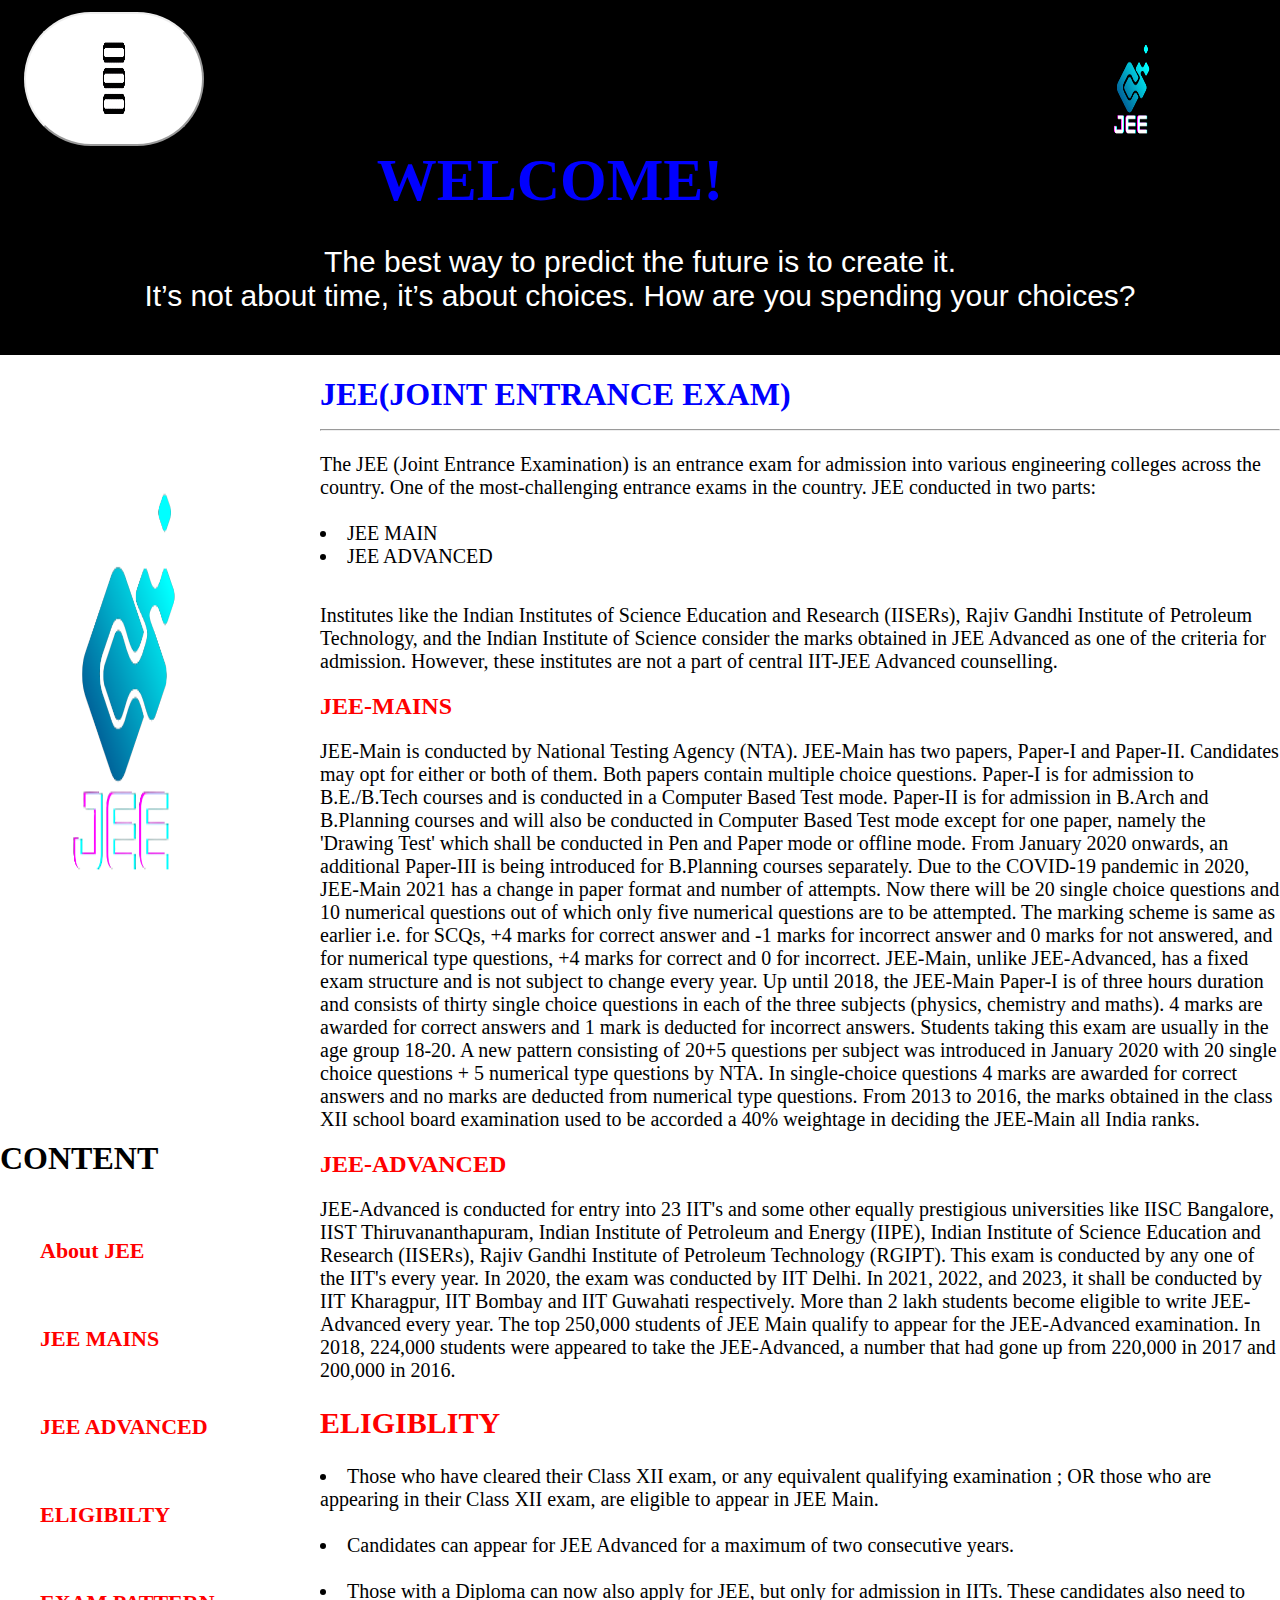
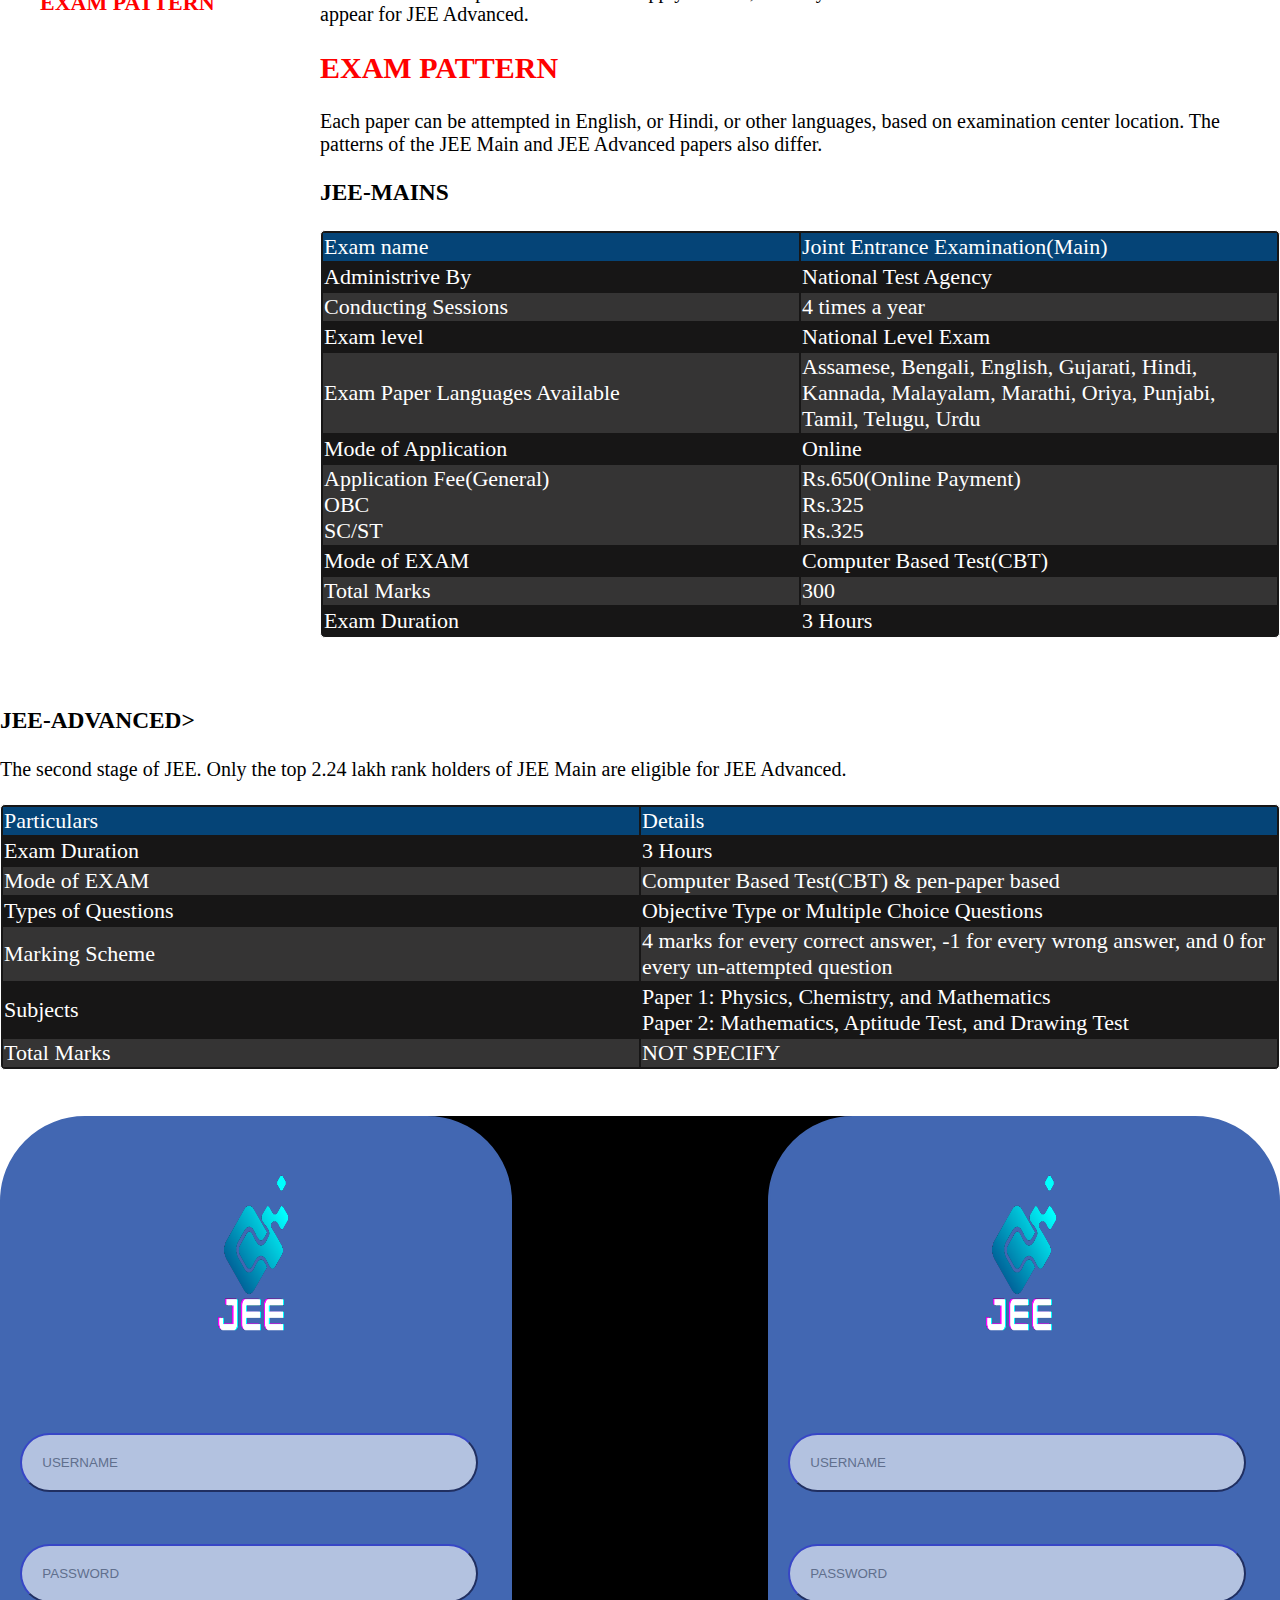
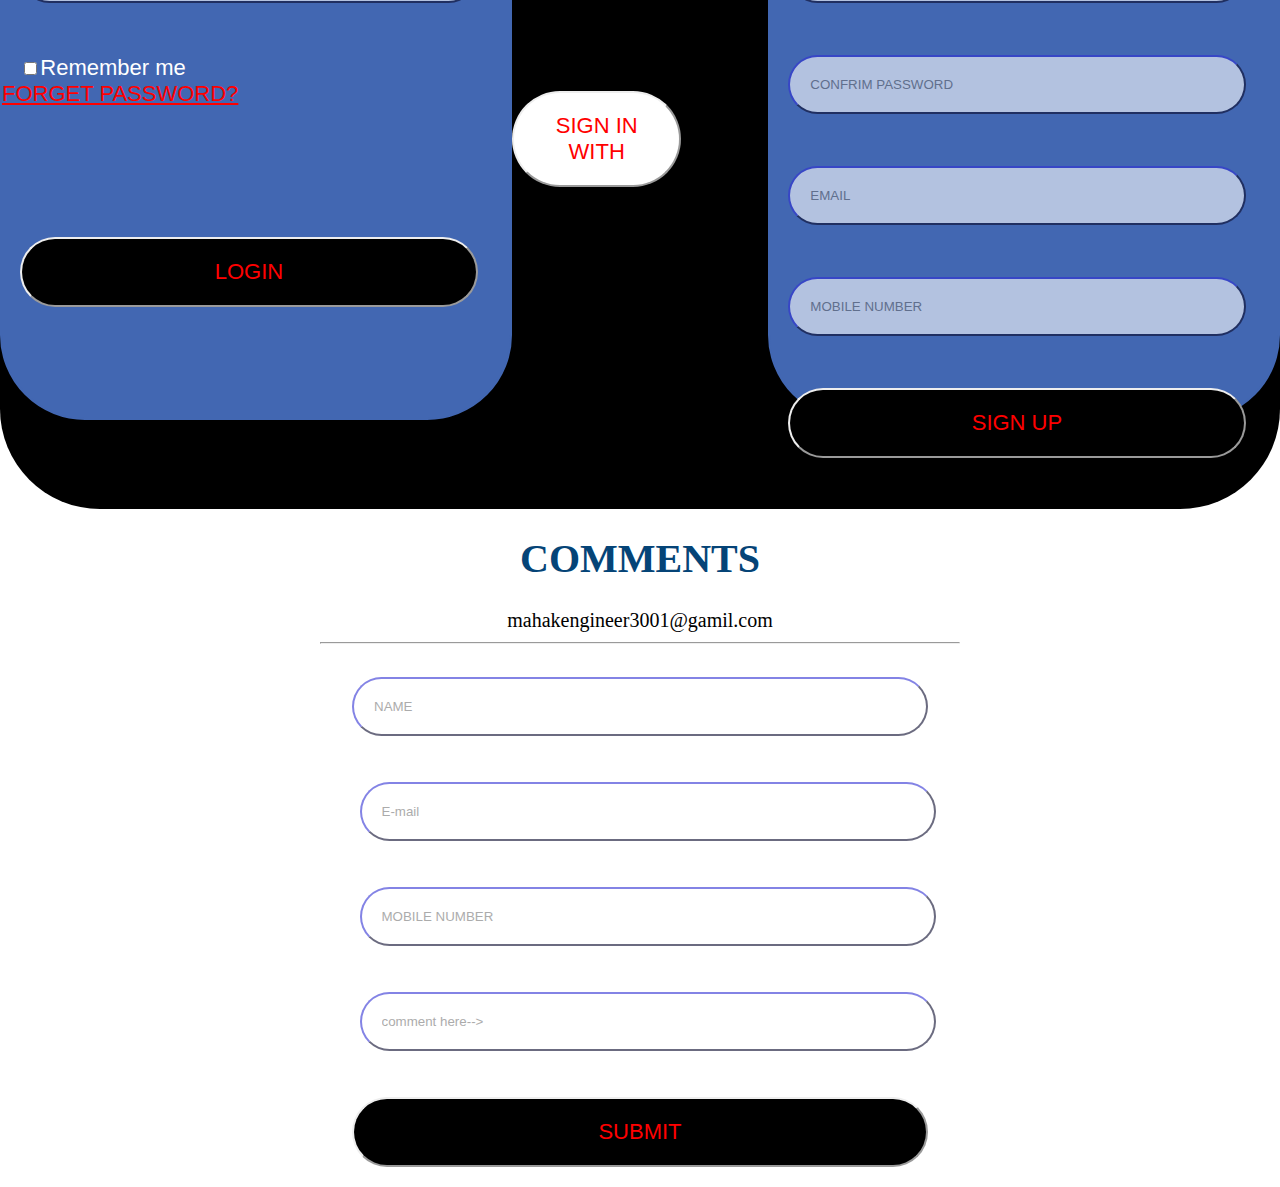
==== commit 1e6d1202: "Update index.html" ====
--- a/index.html
+++ b/index.html
@@ -321,7 +321,7 @@
             <div class="col2">
                 <div class="container" id="enter">
                     <form action="#" name="signup">
-                        <center><img src="../mywebsite/images/JEE-jpg.png" width="35%" height="35%"></center>
+                        <center><img src="images/JEE-jpg.png" width="35%" height="35%"></center>
                         &nbsp;&nbsp;
 
                         <input type="text" placeholder="USERNAME" required><br><br><br>
--- a/css/loginstyle.css
+++ b/css/loginstyle.css
@@ -1,24 +1,39 @@
 body {
-  background-image: url('../images/JEE-jpg.png');
+  background-color:white;
   background-size: 100%;
   color: black;
+  margin: 0px;
+}
+
+.top{
+  animation: flash 2s linear infinite;
+  color:blue;
+  font-size:60px;
+  text-align: center;
+  font-family: algerian;
+  font-weight: bolder;
+}
+@keyframes flash{
+  from{opacity: 1;}
+  to{opacity: 0;}
 }
 
 p1,
 p2 {
-
+  display: inline;
   font-size: 20px;
 }
-
-.topnav {
-  background-color:lightblue;
+.img{
+  float: right;
+}
+
+header {
+  background-color: black;
   padding: 12px;
   margin: 0px;
-  border-radius: 60px;
-  display: fixed;
-}
-
-.topnav a {
+}
+
+header a {
   color: #4267B2;
   text-decoration: none;
   font-size: 22px;
@@ -26,7 +41,7 @@
   font-weight: bolder;
 }
 
-.topnav a:hover {
+header a:hover {
   color: blue;
 }
 
@@ -43,9 +58,8 @@
 }
 
 .col {
-  background-color: black;
-  
-  color:white;
+  display: inline;
+  color:black;
   float: left;
   width: 25%;
   height: 212%;
@@ -57,10 +71,8 @@
   font-family: Times New Roman;
   font-weight: bolder;
 }
-
-.col3 {
-  float: right;
-  width: 70%;
+.col a:hover{
+  color:blue;
 }
 
 .col1 {
@@ -104,7 +116,8 @@
 }
 
 .dropbtn {
-  background-color: transparent;
+  background-color:white;
+ 
 }
 
 .dropdown {
@@ -113,10 +126,10 @@
 }
 
 .dropdown-content {
-  padding: 12px 16px;
+  padding: 12px;
   display: none;
   position: absolute;
-  background-color: transparent;
+  background-color: black;
 
 
 }
@@ -167,3 +180,27 @@
   width: 50%;
    border-radius: 100px;
 }
+.slide-left {
+  width: 100%;
+  overflow: hidden;
+}
+
+.slide-left p {
+  animation: slide-left 10s;
+  animation-iteration-count: infinite;
+  color:white;
+  font-size: 30px;
+  font-family: Arial;
+}
+
+@keyframes slide-left {
+  from {
+      margin-left: 100%;
+      width: 300%;
+  }
+
+  to {
+      margin-left: 0%;
+      width: 100%;
+  }
+}
